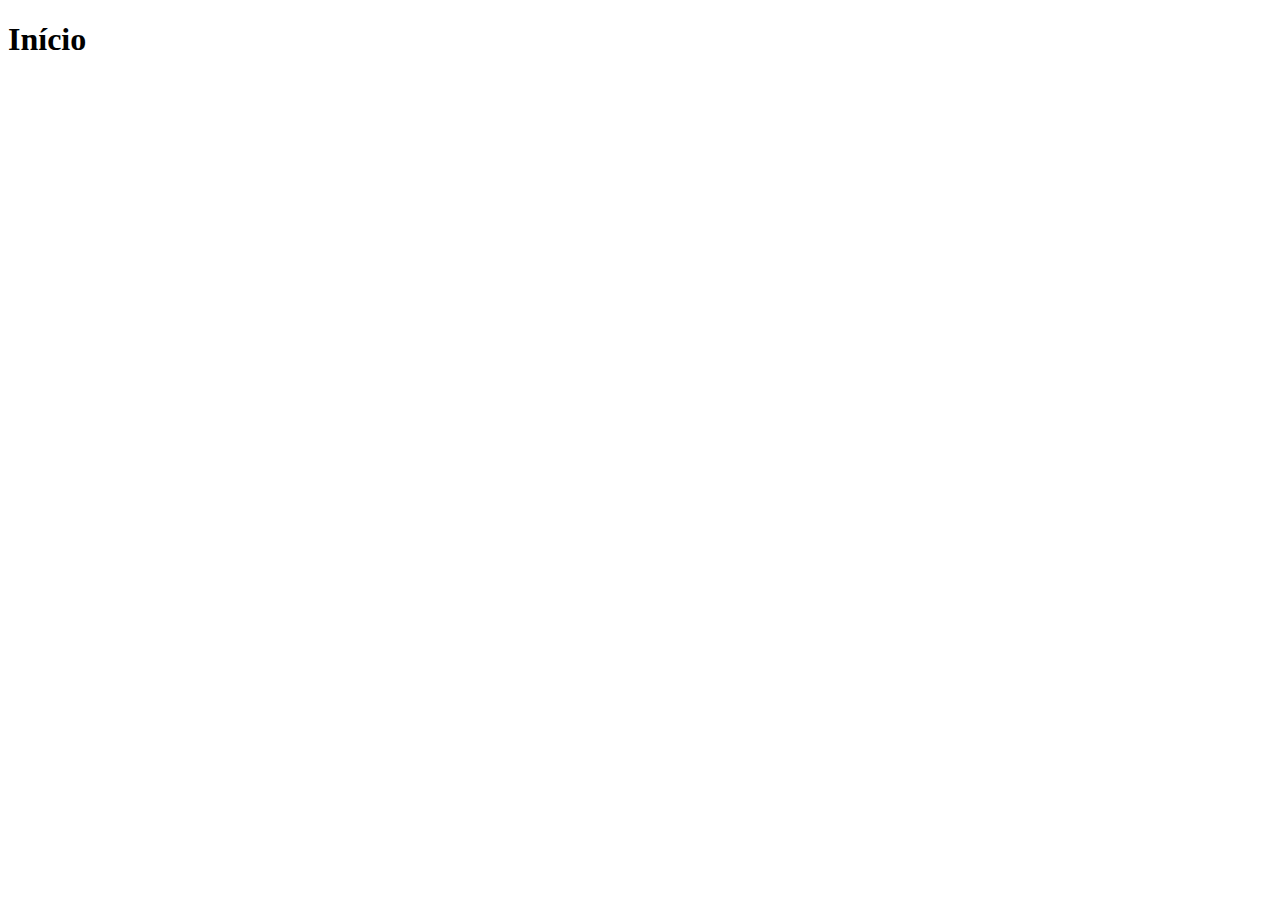
==== index.html @ 0c12944b "Modificando index e sobre e adicionando página contato" ====
<!DOCTYPE html>
<html lang="en">
<head>
    <meta charset="UTF-8">
    <meta name="viewport" content="width=device-width, initial-scale=1.0">
    <title>Página Inicial </title>
</head>
<body>
    <h1>Início</h1>
</body>
</html>
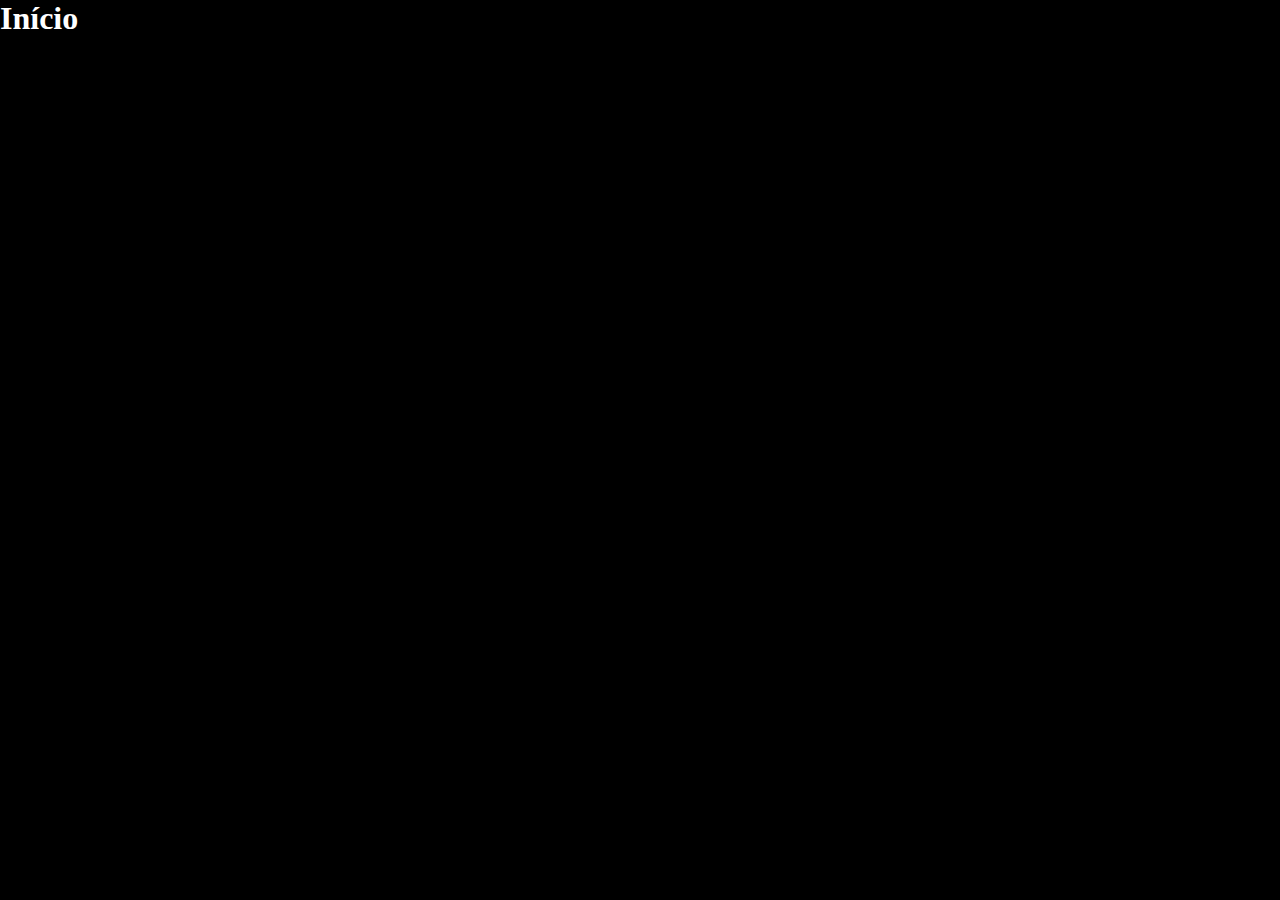
==== commit 243712a9: "criando estrutura html e de pastas de csse js" ====
--- a/index.html
+++ b/index.html
@@ -3,9 +3,11 @@
 <head>
     <meta charset="UTF-8">
     <meta name="viewport" content="width=device-width, initial-scale=1.0">
+    <link rel="stylesheet" href="assets/css/estilo.css">
     <title>Página Inicial </title>
 </head>
 <body>
     <h1>Início</h1>
+    <script src="assets/js/app.js"></script>
 </body>
 </html>--- a/assets/css/estilo.css
+++ b/assets/css/estilo.css
@@ -0,0 +1,12 @@
+* {
+    padding: 0;
+    margin: 0;
+    box-sizing: border-box;
+}
+
+body{
+    background-color: black;
+    color: white;
+    font-size: 16px;
+}
+    
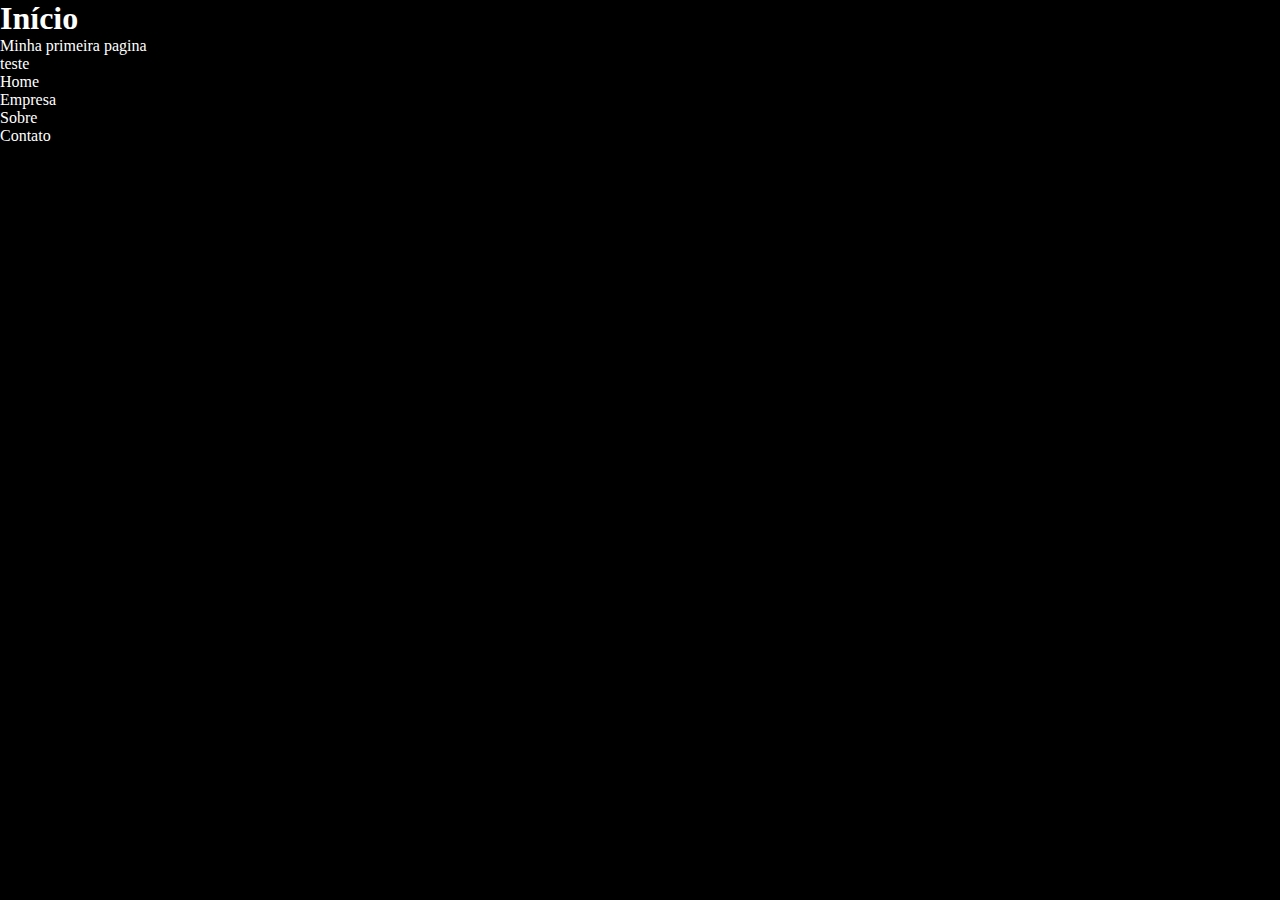
==== commit 22cefb4a: "adicionando e alterando os arquivos do index,env e Readme" ====
--- a/index.html
+++ b/index.html
@@ -7,7 +7,19 @@
     <title>Página Inicial </title>
 </head>
 <body>
-    <h1>Início</h1>
+    <header>
+        <h1>Início</h1>
+        <p>Minha primeira pagina</p>
+        <p>teste</p>
+    </header>
+    <nav>
+        <ul>
+            <li>Home</li>
+            <li>Empresa</li>
+            <li>Sobre</li>
+            <li>Contato</li>
+        </ul>
+    </nav>
     <script src="assets/js/app.js"></script>
 </body>
 </html>